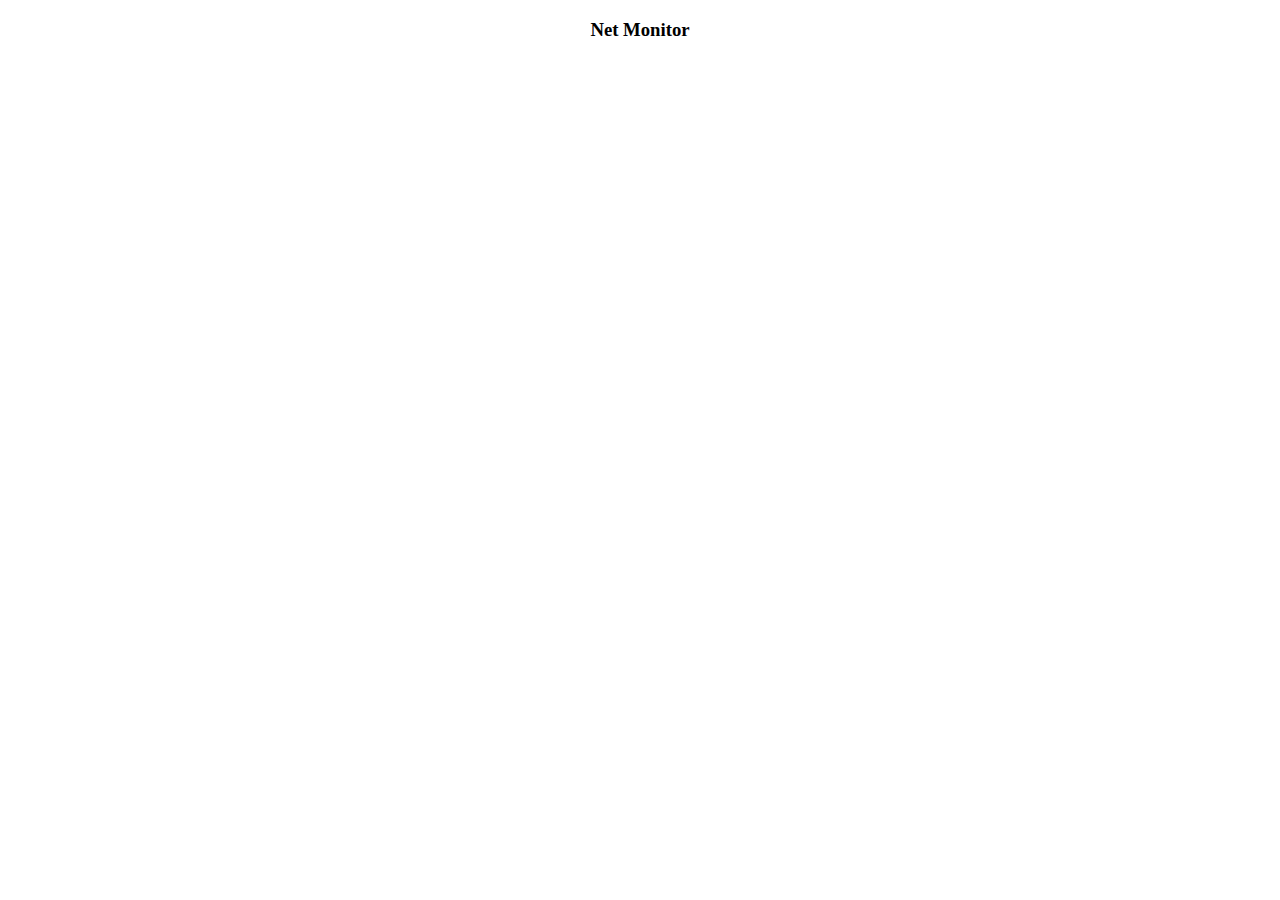
==== luci-app-netmon/root/www/netmon/index.html @ 2182dfd9 "update" ====
<!DOCTYPE html>
<html lang="en">
<head>
  <title>Network Monitor</title>
  <meta http-equiv="Content-Type" content="text/html; charset=utf-8" />
  <meta charset="utf-8">
  <meta http-equiv="X-UA-Compatible" content="IE=edge,chrome=1">
  <meta name="viewport" content="width=device-width, initial-scale=1">
  <meta name="apple-mobile-web-app-capable" content="yes">
  <meta name="apple-mobile-web-app-status-bar-style" content="black-translucent">
  <!-- Add dashboard.js here! -->
<script type='text/javascript'>
		var dashboard = '<script type="text/javascript" src="' + window.location.protocol + '//' + window.location.host + ':19999/dashboard.js"><\/script>';
		document.write(dashboard);
	</script>
<style>.wrap{max-width: 1280px; margin: 0 auto;}h3{margin-bottom: 30px; text-align: center;}.charts{display: flex; flex-flow: row wrap; justify-content: space-around;}.charts > div{margin-bottom: 6rem; position: relative;}</style>
</head>
<body>
  <main class="wrap">
    <h3>Net Monitor</h3>
<center>
	   <div data-netdata="net.eth1"
			data-title="Modem"
			data-chart-library="gauge"
			data-after="-150"
			data-width="28%" 
			data-points="720"
			data-gauge-generate-gradient="[0,10,60,100]"
			data-gauge-gradient-percent-color-0="#870115"
			data-gauge-gradient-percent-color-10="#870115"
			data-gauge-gradient-percent-color-60="#f5df1d"
			data-gauge-gradient-percent-color-100="#207305"
			data-colors="#002b49">
	   </div>
	   <div data-netdata="net.br-lan"
			data-title="LAN"
			data-chart-library="easypiechart"
			data-after="-150"
			data-width="18%" 
			data-points="720"
			data-colors="#002b49">
	   </div>
	   <div data-netdata="net.eth0"
			data-title="Client"
			data-chart-library="gauge"
			data-after="-150"
			data-width="28%" 
			data-points="720"
			data-gauge-generate-gradient="[0,10,60,100]"
			data-gauge-gradient-percent-color-0="#870115"
			data-gauge-gradient-percent-color-10="#870115"
			data-gauge-gradient-percent-color-60="#f5df1d"
			data-gauge-gradient-percent-color-100="#207305"
			data-colors="#002b49">
	   </div>
	  <br><br>
	   <div data-netdata="system.net" 
			data-dimensions="received" 
			data-chart-library="easypiechart" 
			data-title="Net Inbound" 
			data-width="18%" 
			data-points="720" 
			data-common-units="system.net.mainhead"
			data-colors="#002b49">
	   </div>
	   <div data-netdata="system.cpu" 
			data-chart-library="easypiechart" 
			data-title="CPU" 
			data-units="%" 
			data-easypiechart-max-value="100" 
			data-width="18%" 
			data-points="720" 
			data-colors="#002b49">
	   </div>
	   <div data-netdata="system.ram" 
			data-dimensions="used|buffers|active|wired" 
			data-append-options="percentage" 
			data-chart-library="easypiechart" 
			data-title="Used RAM" 
			data-units="%" 
			data-easypiechart-max-value="100" 
			data-width="18%" 
			data-points="720"
			data-colors="#002b49">
	   </div> 
	   <div data-netdata="system.net" 
			data-dimensions="sent" 
			data-chart-library="easypiechart" 
			data-title="Net Outbound" 
			data-width="18%" 
			data-points="720" 
			data-common-units="system.net.mainhead"
			data-colors="#002b49">
	   </div>
</main>
</body>
</html>
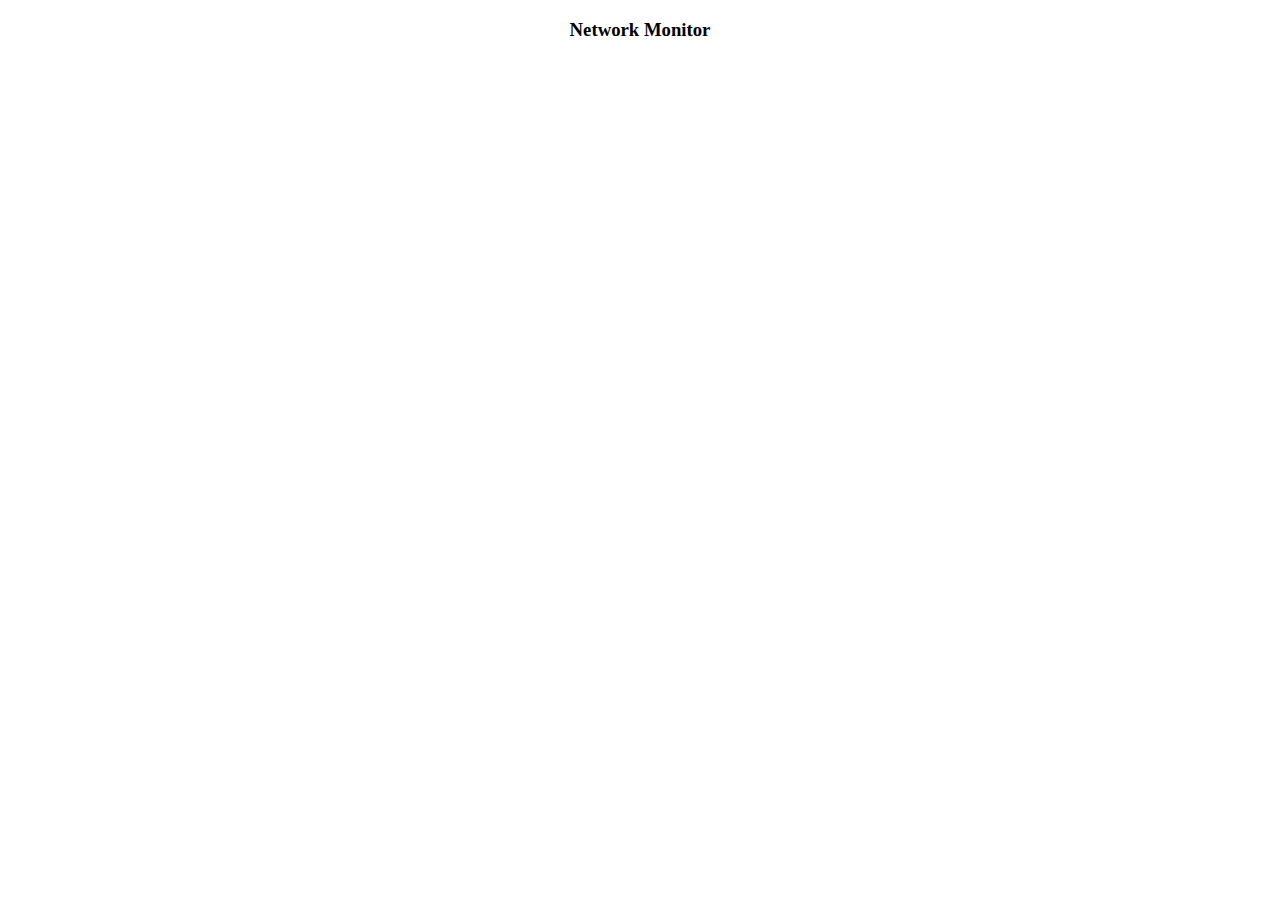
==== commit a552d5e1: "Update index.html" ====
--- a/luci-app-netmon/root/www/netmon/index.html
+++ b/luci-app-netmon/root/www/netmon/index.html
@@ -17,7 +17,7 @@
 </head>
 <body>
   <main class="wrap">
-    <h3>Net Monitor</h3>
+    <h3>Network Monitor</h3>
 <center>
 	   <div data-netdata="net.eth1"
 			data-title="Modem"
@@ -30,7 +30,7 @@
 			data-gauge-gradient-percent-color-10="#870115"
 			data-gauge-gradient-percent-color-60="#f5df1d"
 			data-gauge-gradient-percent-color-100="#207305"
-			data-colors="#002b49">
+			data-colors="#09c">
 	   </div>
 	   <div data-netdata="net.br-lan"
 			data-title="LAN"
@@ -38,7 +38,7 @@
 			data-after="-150"
 			data-width="18%" 
 			data-points="720"
-			data-colors="#002b49">
+			data-colors="#09c">
 	   </div>
 	   <div data-netdata="net.eth0"
 			data-title="Client"
@@ -51,7 +51,7 @@
 			data-gauge-gradient-percent-color-10="#870115"
 			data-gauge-gradient-percent-color-60="#f5df1d"
 			data-gauge-gradient-percent-color-100="#207305"
-			data-colors="#002b49">
+			data-colors="#09c">
 	   </div>
 	  <br><br>
 	   <div data-netdata="system.net" 
@@ -61,7 +61,7 @@
 			data-width="18%" 
 			data-points="720" 
 			data-common-units="system.net.mainhead"
-			data-colors="#002b49">
+			data-colors="#09c">
 	   </div>
 	   <div data-netdata="system.cpu" 
 			data-chart-library="easypiechart" 
@@ -70,7 +70,7 @@
 			data-easypiechart-max-value="100" 
 			data-width="18%" 
 			data-points="720" 
-			data-colors="#002b49">
+			data-colors="#09c">
 	   </div>
 	   <div data-netdata="system.ram" 
 			data-dimensions="used|buffers|active|wired" 
@@ -81,7 +81,7 @@
 			data-easypiechart-max-value="100" 
 			data-width="18%" 
 			data-points="720"
-			data-colors="#002b49">
+			data-colors="#09c">
 	   </div> 
 	   <div data-netdata="system.net" 
 			data-dimensions="sent" 
@@ -90,8 +90,8 @@
 			data-width="18%" 
 			data-points="720" 
 			data-common-units="system.net.mainhead"
-			data-colors="#002b49">
+			data-colors="#09c">
 	   </div>
 </main>
 </body>
-</html>+</html>
